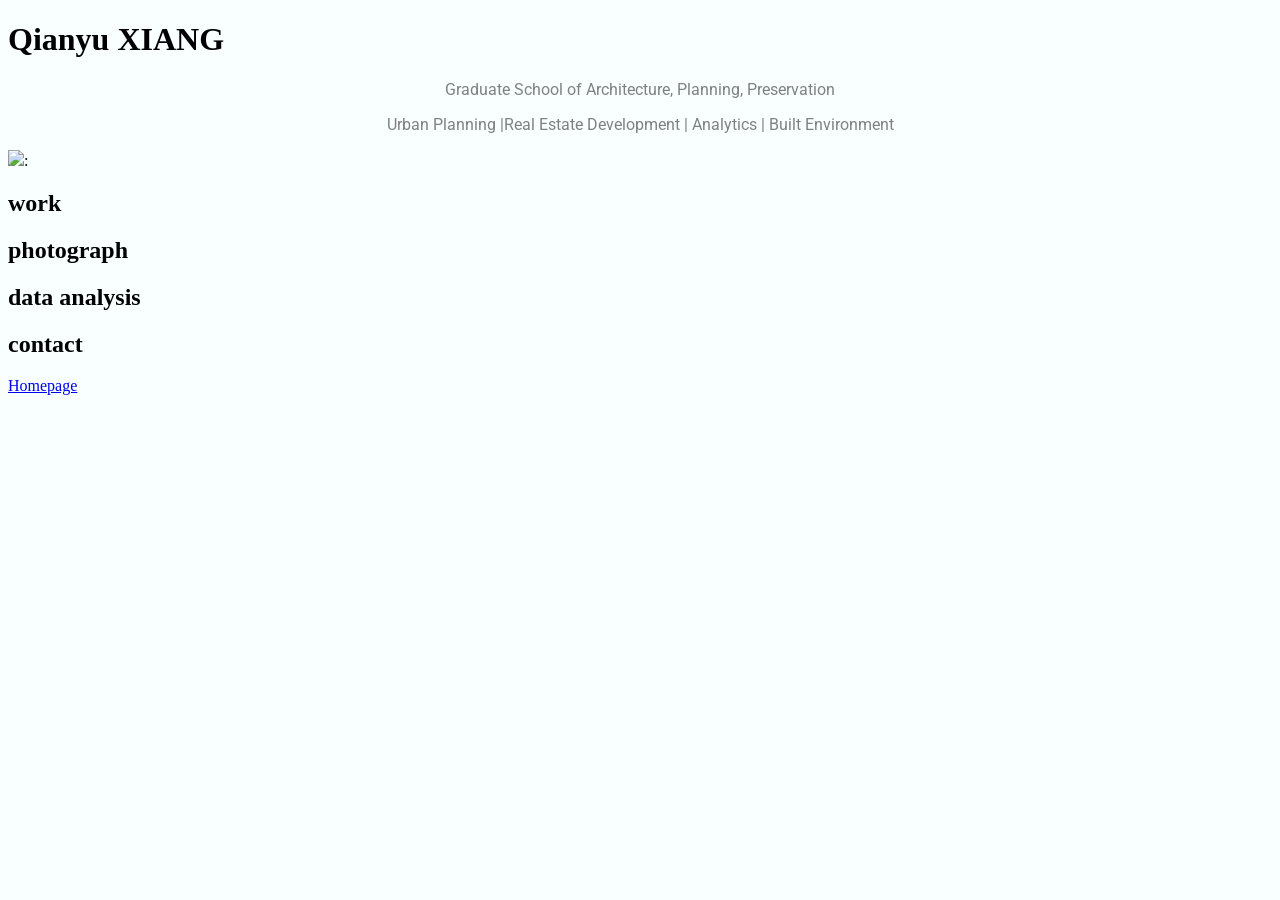
==== GitRepo/index.html @ d5115394 "initial commit" ====
<!DOCTYPE html>
<html>
  <head>
    <link rel="stylesheet" type="text/css" href="css/style.css">
    <link rel="stylesheet" type='text/css'
             href="https://fonts.googleapis.com/css?family=Roboto">
    <title>Knowing Qianyu XIANG</title>
  </head>
  <body>
    <h1>Qianyu XIANG</h1>
    <p>Graduate School of Architecture, Planning, Preservation</p>
    <p>Urban Planning |Real Estate Development | Analytics | Built Environment
    </p>
    <img src="images/homepage.jpg">:
    <h2>work</h2>
    <h2>photograph</h2>
    <h2>data analysis</h2>
    <h2>contact</h2>
    <a href="https://qx2170.wixsite.com/qianyuxiang">Homepage</a>
  </body>
</html>
---- GitRepo/css/style.css ----
body {
  background-color: #F9FFFF;
}
background-image:url(/image/homepage.jpg);
h1 {
  font-family: 'Roboto', serif;
  color: black;
  font-size: 48px;
  text-align: center;
}
p {
  font-family: 'Roboto', serif;
  color: grey;
  text-align: center;
}
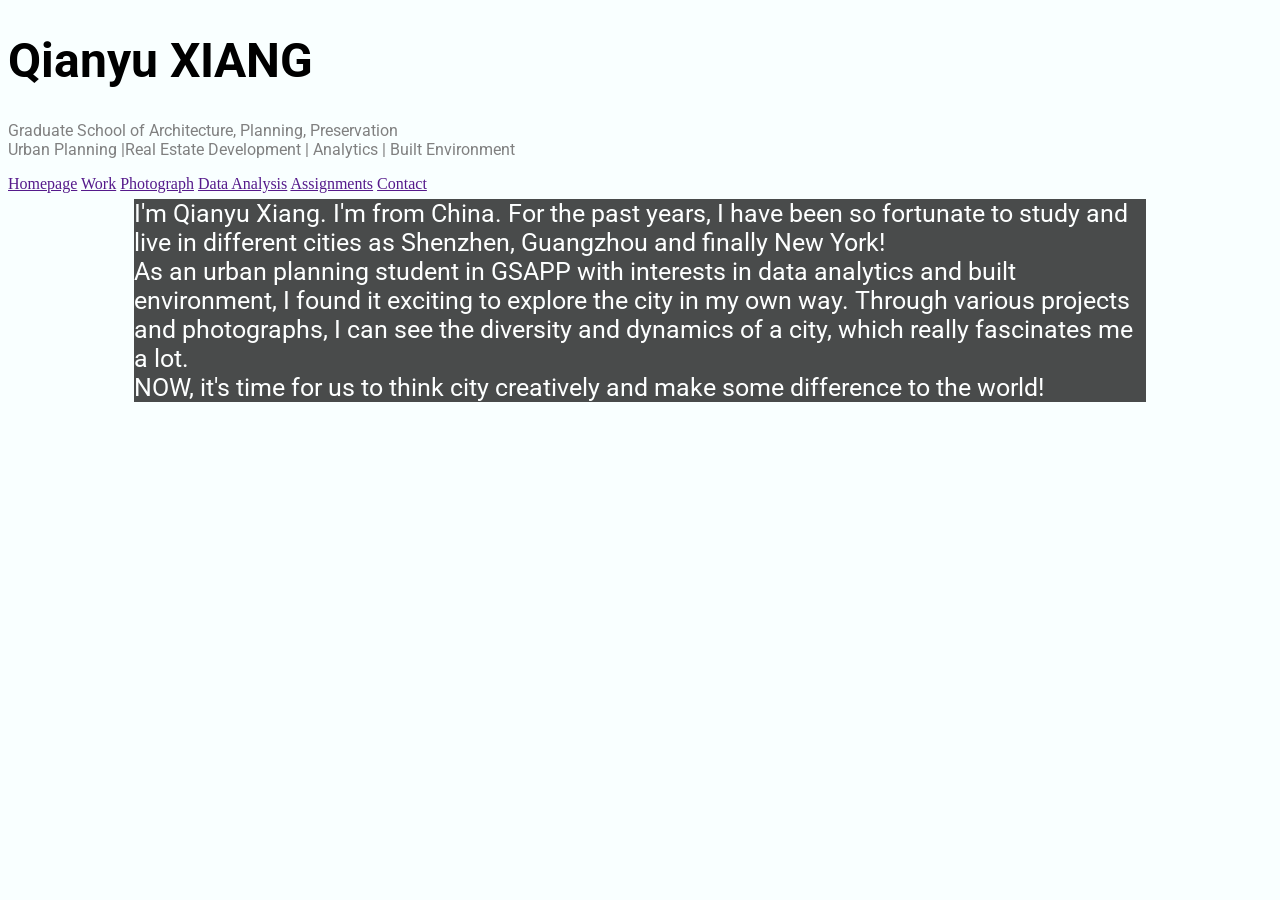
==== commit a0e52a7c: "website_01" ====
--- a/GitRepo/index.html
+++ b/GitRepo/index.html
@@ -8,14 +8,20 @@
   </head>
   <body>
     <h1>Qianyu XIANG</h1>
-    <p>Graduate School of Architecture, Planning, Preservation</p>
-    <p>Urban Planning |Real Estate Development | Analytics | Built Environment
+    <p>Graduate School of Architecture, Planning, Preservation <br/>
+    Urban Planning |Real Estate Development | Analytics | Built Environment
     </p>
-    <img src="images/homepage.jpg">:
-    <h2>work</h2>
-    <h2>photograph</h2>
-    <h2>data analysis</h2>
-    <h2>contact</h2>
-    <a href="https://qx2170.wixsite.com/qianyuxiang">Homepage</a>
+    <a href="">Homepage</a>
+    <a href="">Work</a>
+    <a href="">Photograph</a>
+    <a href="">Data Analysis</a>
+    <a href="">Assignments</a>
+    <a href="">Contact</a>
+    <div class=imageword>
+      <img src="\image\01.jpg" alt="" width=“100%”>
+      <div class="words">I'm Qianyu Xiang. I'm from China. For the past years, I have been so fortunate to study and live in different cities as Shenzhen, Guangzhou and finally New York! <br/>
+  As an urban planning student in GSAPP with interests in data analytics and built environment, I found it exciting to explore the city in my own way. Through various projects and photographs, I can see the diversity and dynamics of a city, which really fascinates me a lot.<br/>
+  NOW, it's time for us to think city creatively and make some difference to the world!</div>
+    </div>
   </body>
 </html>
--- a/GitRepo/css/style.css
+++ b/GitRepo/css/style.css
@@ -1,15 +1,29 @@
 body {
   background-color: #F9FFFF;
+  background-image: image(01.jpg);
 }
-background-image:url(/image/homepage.jpg);
 h1 {
   font-family: 'Roboto', serif;
   color: black;
   font-size: 48px;
-  text-align: center;
+  text-align: left;
 }
 p {
-  font-family: 'Roboto', serif;
+  font-family: 'Roboto',serif;
   color: grey;
-  text-align: center;
+  text-align: left;
 }
+.words{
+  font-family: 'Roboto',serif;
+  color: white;
+  font-size: 25px;
+  text-align: left;
+  position:absolute;
+  top:30%;
+  left:10%;
+  right:10%;
+  z-index: 15;
+  background:#000000;
+  opacity: 0.7
+  }
+.imageword{position: relative;}
